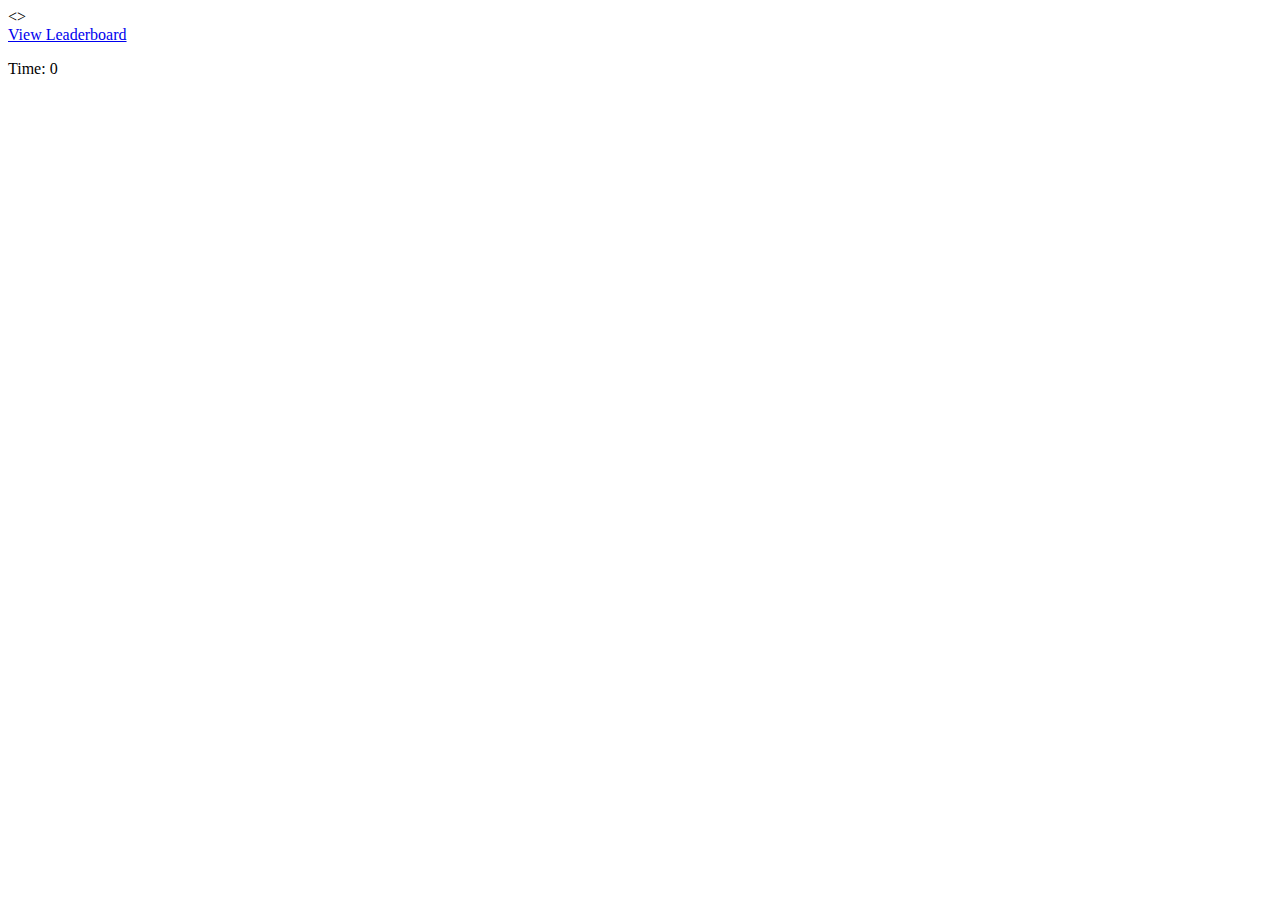
==== develop/index.html @ 003c5a7e "created div in HTML for a row at the top of the page for view leaderboard and running timer" ====
<!DOCTYPE html>
<html lang="en">
<>
    <meta charset="UTF-8">
    <meta http-equiv="X-UA-Compatible" content="IE=edge">
    <meta name="viewport" content="width=device-width, initial-scale=1.0">
    <title>Code Quiz</title>
    <link rel=stylesheet href="./assets/css/style.css">
</head>

<body>
    <!-- top area for "view high scores" and the timer -->
    <div class="top-row">
        <div class="row text-left">
            <a href="#" id="View Leaderboard">View Leaderboard</a>
        </div>
        <div class="row text-right" id="timer">
            <p> Time: <span id ="timeLeft">0</span></p>

        </div>

    </div>






</body>
</html>
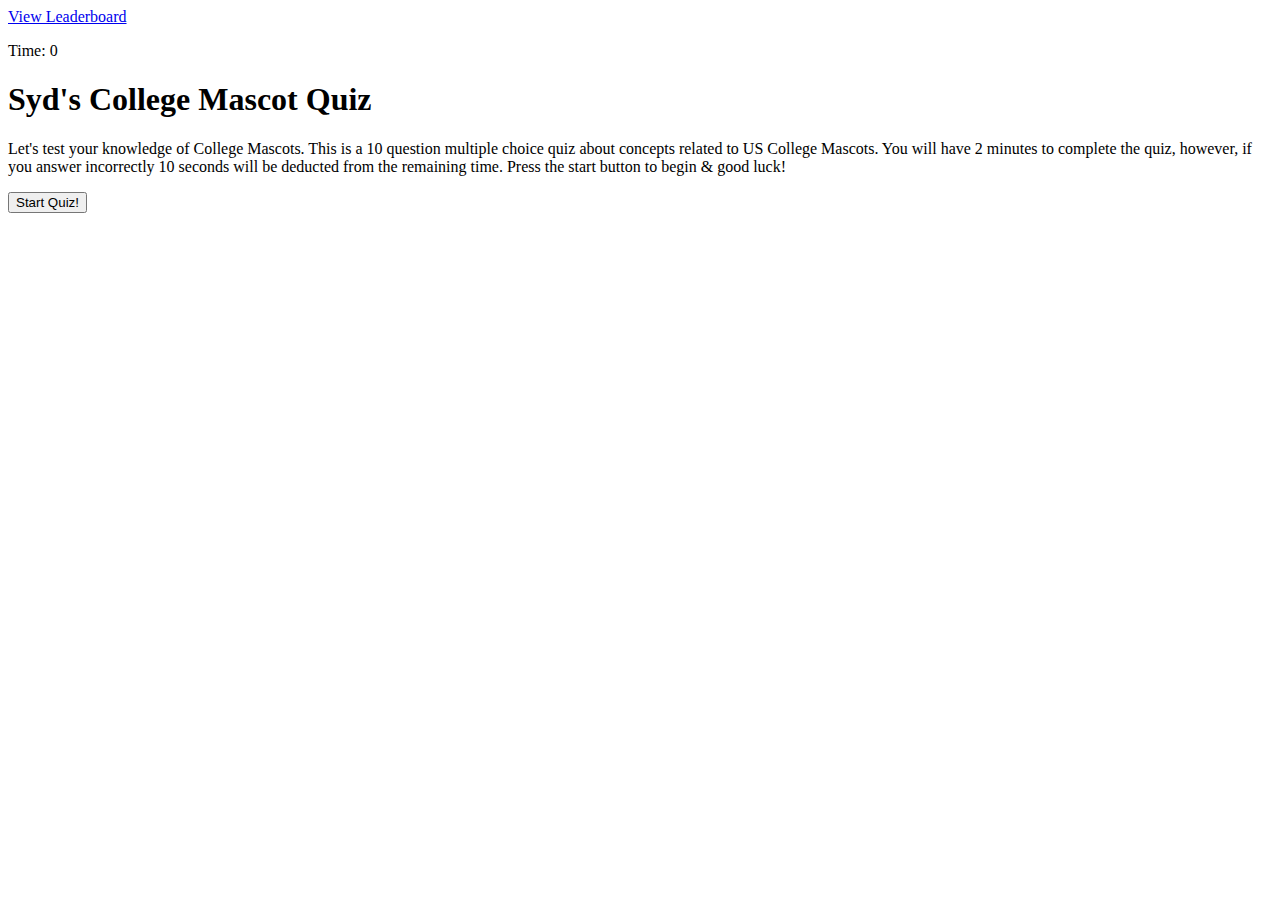
==== commit 218957ee: "added content to the quiz div" ====
--- a/develop/index.html
+++ b/develop/index.html
@@ -1,11 +1,10 @@
 <!DOCTYPE html>
 <html lang="en">
-<>
-    <meta charset="UTF-8">
-    <meta http-equiv="X-UA-Compatible" content="IE=edge">
-    <meta name="viewport" content="width=device-width, initial-scale=1.0">
-    <title>Code Quiz</title>
-    <link rel=stylesheet href="./assets/css/style.css">
+<meta charset="UTF-8">
+<meta http-equiv="X-UA-Compatible" content="IE=edge">
+<meta name="viewport" content="width=device-width, initial-scale=1.0">
+<title>Code Quiz</title>
+<link rel=stylesheet href="./assets/css/style.css">
 </head>
 
 <body>
@@ -15,9 +14,42 @@
             <a href="#" id="View Leaderboard">View Leaderboard</a>
         </div>
         <div class="row text-right" id="timer">
-            <p> Time: <span id ="timeLeft">0</span></p>
+            <p> Time: <span id="timeLeft">0</span></p>
 
         </div>
+
+    </div>
+
+    <!-- Main content -->
+    <div>
+        <!-- Start screen -->
+        <div id="startDiv">
+            <h1>Syd's College Mascot Quiz</h1>
+            <p>Let's test your knowledge of College Mascots. This is a 10 question multiple choice quiz about concepts related to US College Mascots. You will have 2 minutes to complete the quiz, however, if you answer incorrectly 10 seconds will be deducted from the remaining time. Press the start button to begin & good luck!</p>
+            <button type="button" id="start-button">Start Quiz!</button>
+        </div>
+
+        <!-- Quiz content -->
+        <div id="quizDiv" style="display: none" ;>
+            <p id="questionContent" class="text-center"></p>
+            <div class="text-center">
+                <p><button id="button-1"></button></p>
+                <p><button id="button-2"></button></p>
+                <p><button id="button-3"></button></p>
+                <p><button id="button-4"></button></p>
+                <p id="checkAnswer" style="display:none";></p>
+            </div>
+        </div>
+
+        <!-- Score screen -->
+        <div id="scoreDiv" style="display: none" ;>
+
+
+
+        </div>
+
+
+
 
     </div>
 
@@ -27,4 +59,5 @@
 
 
 </body>
+
 </html>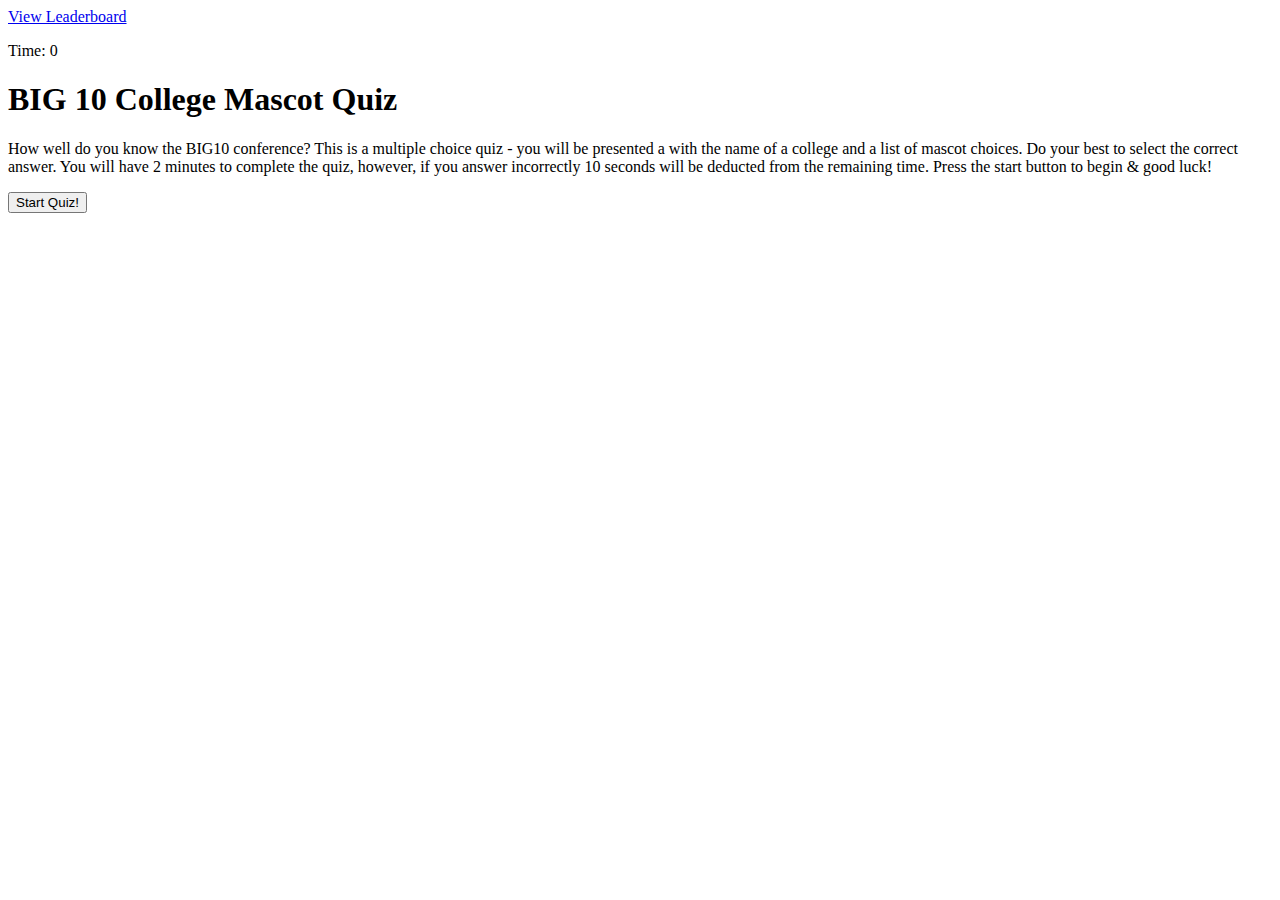
==== commit 849591cf: "changes to JS" ====
--- a/develop/index.html
+++ b/develop/index.html
@@ -11,52 +11,71 @@
     <!-- top area for "view high scores" and the timer -->
     <div class="top-row">
         <div class="row text-left">
-            <a href="#" id="View Leaderboard">View Leaderboard</a>
+            <a href="#" id="viewLeaderBrd">View Leaderboard</a>
         </div>
         <div class="row text-right" id="timer">
             <p> Time: <span id="timeLeft">0</span></p>
+        </div>
+        <div id="timeUp" style="display: none;">Time's Up!</div>
+    </div>
 
-        </div>
-
-    </div>
 
     <!-- Main content -->
     <div>
         <!-- Start screen -->
         <div id="startDiv">
-            <h1>Syd's College Mascot Quiz</h1>
-            <p>Let's test your knowledge of College Mascots. This is a 10 question multiple choice quiz about concepts related to US College Mascots. You will have 2 minutes to complete the quiz, however, if you answer incorrectly 10 seconds will be deducted from the remaining time. Press the start button to begin & good luck!</p>
-            <button type="button" id="start-button">Start Quiz!</button>
-        </div>
-
-        <!-- Quiz content -->
-        <div id="quizDiv" style="display: none" ;>
-            <p id="questionContent" class="text-center"></p>
-            <div class="text-center">
-                <p><button id="button-1"></button></p>
-                <p><button id="button-2"></button></p>
-                <p><button id="button-3"></button></p>
-                <p><button id="button-4"></button></p>
-                <p id="checkAnswer" style="display:none";></p>
-            </div>
-        </div>
-
-        <!-- Score screen -->
-        <div id="scoreDiv" style="display: none" ;>
-
-
-
+            <h1>BIG 10 College Mascot Quiz</h1>
+            <p>How well do you know the BIG10 conference? This is a multiple choice quiz - you will be presented a with the name of a college and a list of mascot choices. Do your best to select the correct answer. You will have 2 minutes to complete the quiz, however, if you answer incorrectly 10 seconds will be deducted from the remaining time. Press the start button to begin & good luck!</p>
+            <button type="button" id="startButton">Start Quiz!</button>
         </div>
 
 
 
+        <!-- Quiz content -->
+        <div id="quizDiv" style="display: none;">
+            <p id="questionContent" class="text-center"></p>
+            <div class="text-center choices-container">
+                <p><button class="choiceButton"></button></p>
+                <p><button class="choiceButton"></button></p>
+                <p><button class="choiceButton"></button></p>
+                <p><button class="choiceButton"></button></p>
+                <p id="checkAnswer" style="display:none;"></p>
+            </div>
+        </div>
 
+
+
+        <!-- Score screen -->
+        <div id="scoreDiv" style="display: none;">
+            <h2>Your score is <span id="finalScore"></span> ! </h2>
+            <form>
+                <p>Enter your initials: <input: id="userInitials" type="text"></p>
+                <button id="initialSubmitButton" type="button">Submit</button>
+            </form> 
+
+
+        <!-- Leaderboard section -->
+        <div id="ldrDiv" class="text-center" style="display: none;">
+            <h2>High Scores</h2>
+            <div id="highScoreList"></div>
+
+            <!-- append each new high score as a new paragraph -->
+            <p>
+                <button type="submit" id="returnHomeBtn">Home Page</button>
+                <button type="submit" id="clearScores">Clear High Scores</button>
+            </p>
+        </div>
+   
+   
+   
+   
     </div>
 
 
 
 
-
+<!-- Link JS -->
+<script src="./assets/js/script.js"></script>
 
 </body>
 
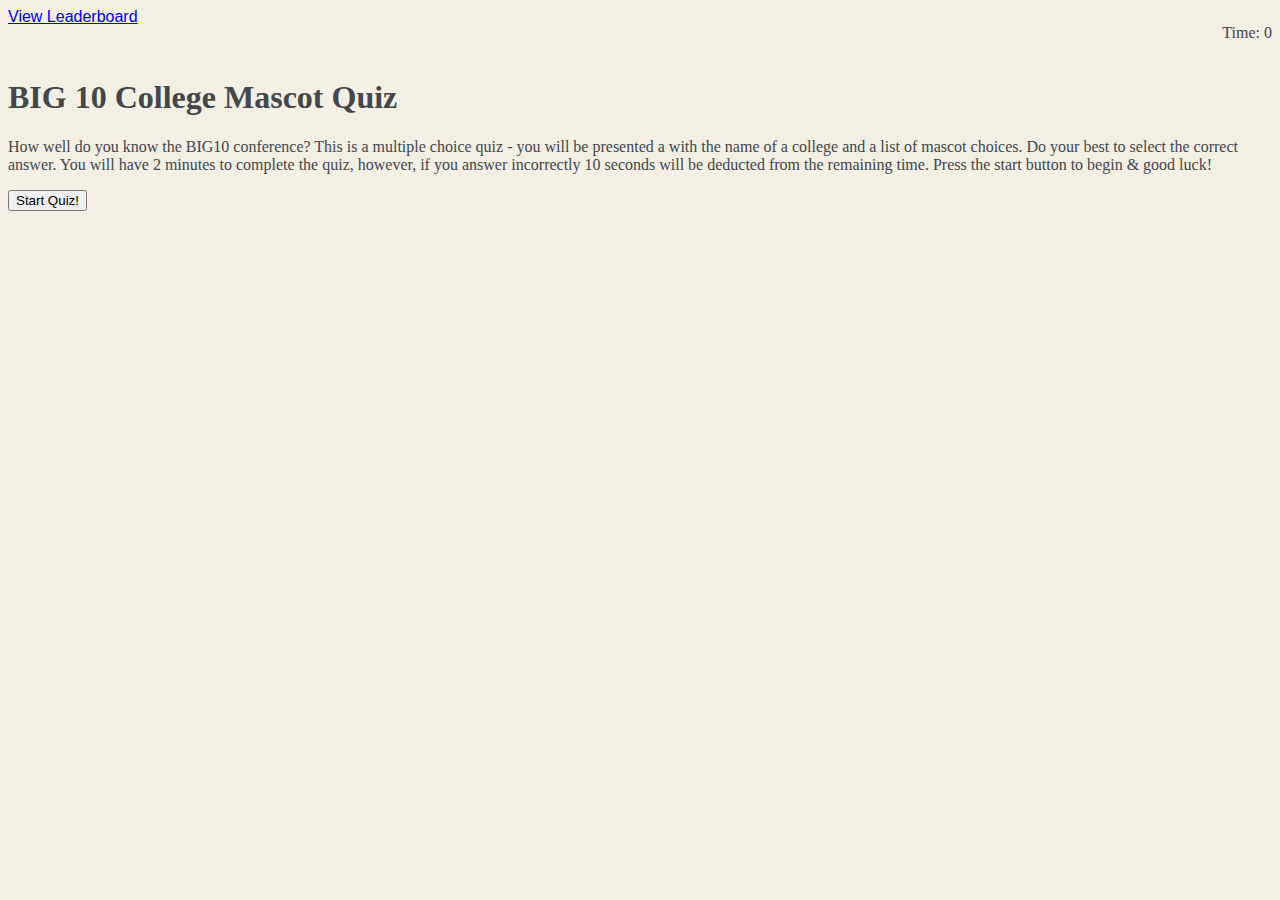
==== commit f29a33ef: "added CSS styling" ====
--- a/develop/index.html
+++ b/develop/index.html
@@ -23,7 +23,7 @@
     <!-- Main content -->
     <div>
         <!-- Start screen -->
-        <div id="startDiv">
+        <div id="startDiv" class="text-center">
             <h1>BIG 10 College Mascot Quiz</h1>
             <p>How well do you know the BIG10 conference? This is a multiple choice quiz - you will be presented a with the name of a college and a list of mascot choices. Do your best to select the correct answer. You will have 2 minutes to complete the quiz, however, if you answer incorrectly 10 seconds will be deducted from the remaining time. Press the start button to begin & good luck!</p>
             <button type="button" id="startButton">Start Quiz!</button>
--- a/develop/assets/css/style.css
+++ b/develop/assets/css/style.css
@@ -0,0 +1,31 @@
+/* element selectors */
+body {
+    background-color: #F3EFE3;
+}
+
+h1,
+h2,
+p{
+    font-family: Georgia, 'Times New Roman', Times, serif;
+    color: #43464B;
+}
+
+a {
+    font-family: Verdana, Geneva, Tahoma, sans-serif;
+}
+
+button {
+    font-family: 'Trebuchet MS', 'Lucida Sans Unicode', 'Lucida Grande', 'Lucida Sans', Arial, sans-serif;
+}
+
+
+/* Class selectors */
+.text-center {
+    align-items: center;
+}
+
+.top-row {
+    display: flex;
+    justify-content: space-between;
+}
+
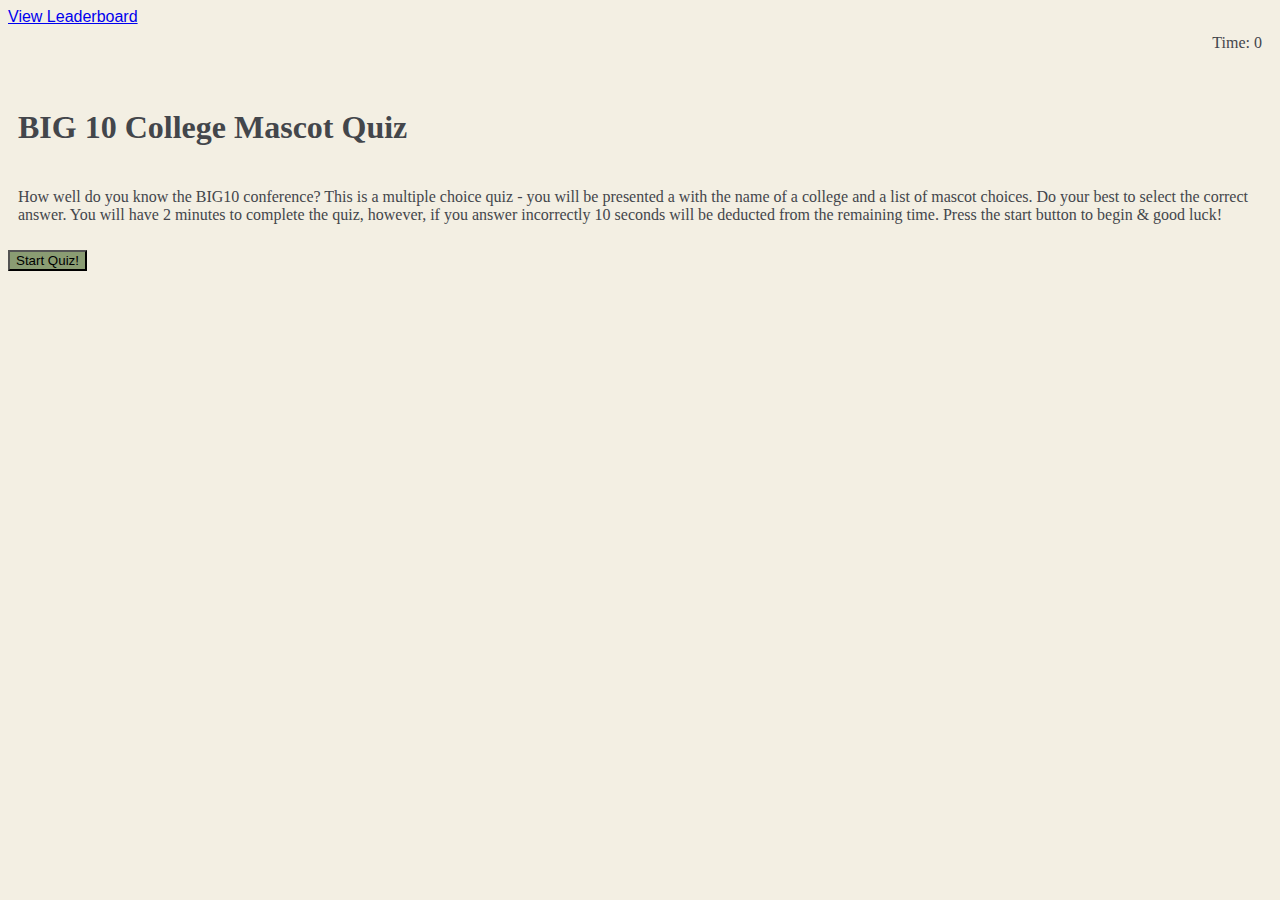
==== commit 39359793: "styling changes to css" ====
--- a/develop/index.html
+++ b/develop/index.html
@@ -21,7 +21,7 @@
 
 
     <!-- Main content -->
-    <div>
+    <div class="allContent">
         <!-- Start screen -->
         <div id="startDiv" class="text-center">
             <h1>BIG 10 College Mascot Quiz</h1>
@@ -47,7 +47,7 @@
 
         <!-- Score screen -->
         <div id="scoreDiv" style="display: none;">
-            <h2>Your score is <span id="finalScore"></span> ! </h2>
+            <h2>Your score is <span id="finalScore"></span>! </h2>
             <form>
                 <p>Enter your initials: <input: id="userInitials" type="text"></p>
                 <button id="initialSubmitButton" type="button">Submit</button>
--- a/develop/assets/css/style.css
+++ b/develop/assets/css/style.css
@@ -8,14 +8,19 @@
 p{
     font-family: Georgia, 'Times New Roman', Times, serif;
     color: #43464B;
+    padding: 10px;
 }
 
 a {
     font-family: Verdana, Geneva, Tahoma, sans-serif;
+    /* background-color: #8A9C73;
+    border: 5px, solid, black; */
+
 }
 
 button {
     font-family: 'Trebuchet MS', 'Lucida Sans Unicode', 'Lucida Grande', 'Lucida Sans', Arial, sans-serif;
+    background-color: #8a9c73;
 }
 
 
@@ -29,3 +34,12 @@
     justify-content: space-between;
 }
 
+.allContent {
+    display: flex;
+    align-items: center;
+}
+
+.allContent div h1,
+.allContent div a{
+    align-items: center;
+}